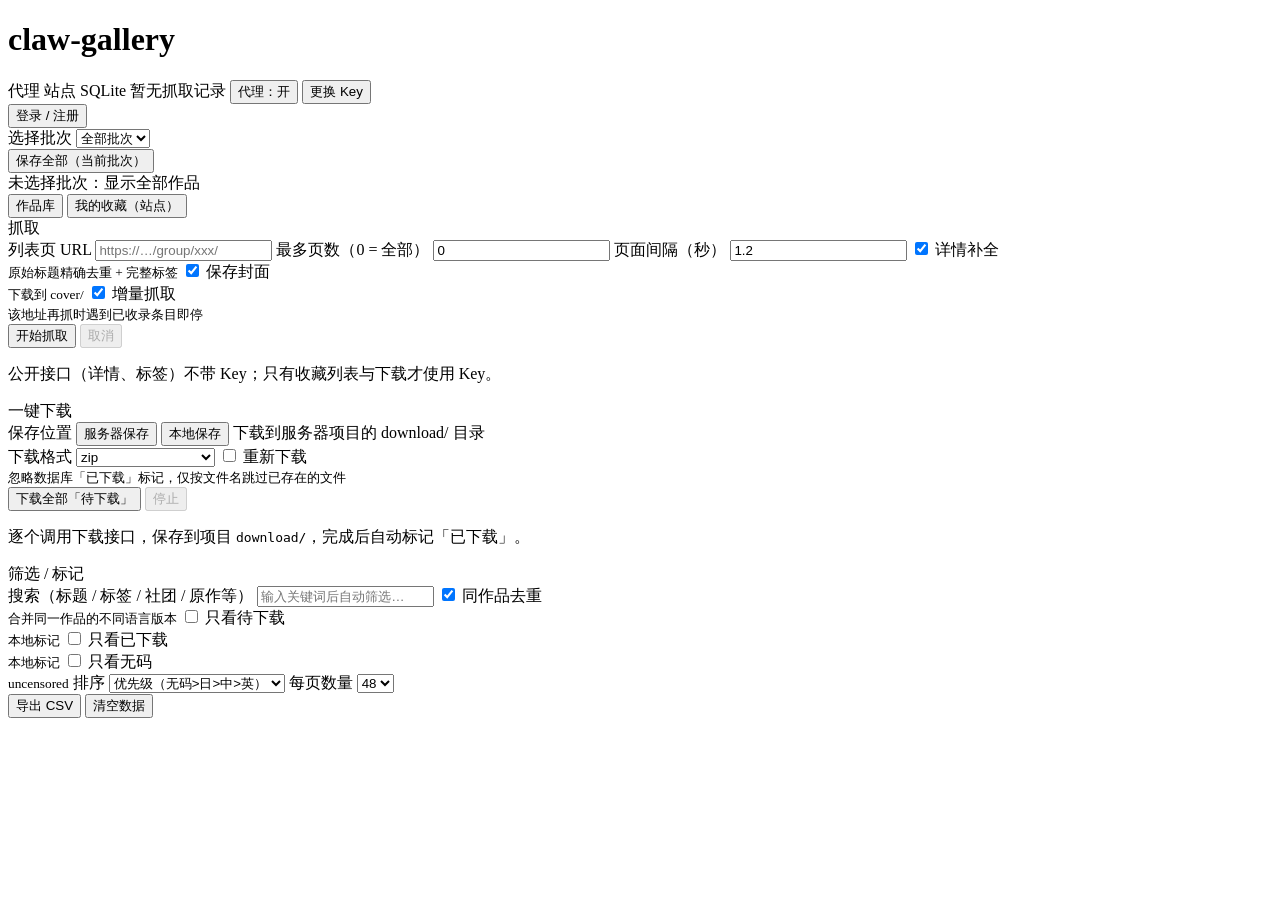
==== web/index.html @ 5d1a5fde "前端：未登录不自动弹 API Key 门禁 + 门禁关闭按钮 + 顶部未配置提示 需求三条： 1. 未登录打开页面不再自动弹出「需要 API Key」门禁框。 2. 门禁框右上角加关闭按钮。 3. 顶" ====
<!doctype html>
<html lang="zh-CN">
<head>
  <meta charset="utf-8">
  <meta name="viewport" content="width=device-width, initial-scale=1">
  <title>claw-gallery · 作品整理</title>
  <link rel="icon" href="data:,">
  <link rel="stylesheet" href="/static/style.css">
</head>
<body>

<!-- ============ API Key 门禁 ============ -->
<div class="gate" id="gate" hidden>
  <div class="gate-card">
    <button class="gate-close" id="gateClose" aria-label="关闭" title="关闭">✕</button>
    <h2>需要 API Key</h2>
    <p class="gate-desc">
      填写要抓取站点的<strong>域名</strong>与你的 <strong>API Key</strong> 即可进入。<br>
      域名保存在服务端（后端访问站点接口需要它）；API Key 只保存在你自己的浏览器 cookie 中，不会写入服务端磁盘。
    </p>
    <label class="field">
      <span>站点域名</span>
      <input id="gateDomain" type="text" spellcheck="false" placeholder="例如 example.com（可带 http:// 或端口）" autocomplete="off">
    </label>
    <label class="field">
      <span>API Key</span>
      <input id="gateInput" type="password" spellcheck="false" placeholder="在此粘贴 API Key" autocomplete="off">
    </label>
    <div class="gate-actions">
      <button id="gateBtn" class="btn primary">确定进入</button>
      <button id="gateClear" class="btn ghost">清除已保存的 Key</button>
    </div>
    <p class="gate-hint" id="gateHint">
      也可以用 <code>?apikey=你的KEY</code> 直接进入（进入后会自动从地址栏移除）。<br>
      Key 只保存在你的浏览器里，填写后即可进入；是否有效会在用到站点接口时才提示。
    </p>
  </div>
</div>

<header class="topbar">
  <div class="brand">
    <span class="top-spinner" id="topSpinner" hidden title="加载中…"></span>
    <h1>claw-gallery</h1>
  </div>
  <div class="meta-chips">
    <span class="meta-chip" id="proxyChip">代理</span>
    <span class="meta-chip" id="siteChip" title="当前使用的站点地址">站点</span>
    <span class="meta-chip" id="dbChip" title="">SQLite</span>
    <span class="meta-chip" id="lastRunChip">暂无抓取记录</span>
    <button class="meta-chip meta-btn" id="proxyBtn" title="切换是否通过本地代理访问（云服务器可关闭直连）">代理：开</button>
    <button class="meta-chip meta-btn" id="changeKeyBtn" title="清除浏览器里保存的 API Key 并重新输入">更换 Key</button>
  </div>
  <div class="auth-area" id="authArea">
    <!-- 未登录：登录/注册按钮；已登录：用户名 + 设置 + 同步 + 退出 -->
    <button class="btn primary" id="loginBtn">登录 / 注册</button>
  </div>
</header>

<main>
  <!-- ============ 批次号（顶部下拉过滤） ============ -->
  <section class="panel batch-panel">
    <div class="batch-row">
      <label class="field batch-select">
        <span>选择批次</span>
        <select id="batchSelect"><option value="">全部批次</option></select>
      </label>
      <div class="actions">
        <button id="saveBatchBtn" class="btn primary">保存全部（当前批次）</button>
      </div>
      <div class="batch-info" id="batchInfo">未选择批次：显示全部作品</div>
    </div>
  </section>

  <!-- ============ 标签页 ============ -->
  <nav class="tabs">
    <button class="tab active" data-tab="library">作品库</button>
    <button class="tab" data-tab="favorites">我的收藏（站点）</button>
  </nav>

  <!-- ============ 作品库：抓取 + 一键下载 ============ -->
  <section class="panel" id="libraryPanel">
    <div class="panel-title">抓取</div>
    <div class="scrape-form">
      <label class="field grow">
        <span>列表页 URL</span>
        <input id="urlInput" type="text" spellcheck="false" placeholder="https://…/group/xxx/">
      </label>
      <label class="field">
        <span>最多页数（0 = 全部）</span>
        <input id="maxPages" type="number" min="0" step="1" value="0">
      </label>
      <label class="field">
        <span>页面间隔（秒）</span>
        <input id="delay" type="number" step="0.1" value="1.2">
      </label>
      <label class="check">
        <input id="enrichCheck" type="checkbox" checked>
        <span>详情补全<br><small>原始标题精确去重 + 完整标签</small></span>
      </label>
      <label class="check">
        <input id="coverCheck" type="checkbox" checked>
        <span>保存封面<br><small>下载到 cover/</small></span>
      </label>
      <label class="check">
        <input id="incrementalCheck" type="checkbox" checked>
        <span>增量抓取<br><small>该地址再抓时遇到已收录条目即停</small></span>
      </label>
      <div class="actions">
        <button id="startBtn" class="btn primary">开始抓取</button>
        <button id="cancelBtn" class="btn ghost" disabled>取消</button>
      </div>
    </div>
    <p class="hint">公开接口（详情、标签）不带 Key；只有收藏列表与下载才使用 Key。</p>
    <p class="hint setup-hint" id="setupHint" hidden></p>

    <div class="scrape-queue-panel" id="scrapeQueuePanel" hidden>
      <div class="scrape-queue-head">
        <span class="scrape-queue-title">待抓取队列（<span id="scrapeQueueCount">0</span>）</span>
        <span class="scrape-queue-hint">可继续粘贴 URL 加入队列，按顺序逐个抓取</span>
      </div>
      <ul class="scrape-queue-list" id="scrapeQueueList"></ul>
    </div>

    <div class="progress" id="progressPanel" hidden>
      <div class="progress-track"><div class="progress-bar" id="progressBar"></div></div>
      <div class="progress-text" id="progressText"></div>
      <pre class="log" id="logBox"></pre>
    </div>
  </section>

  <section class="panel">
    <div class="panel-title">一键下载</div>
    <div class="save-mode" role="group" aria-label="保存位置">
      <span class="save-mode-label">保存位置</span>
      <button class="save-mode-btn active" data-save-mode="server">服务器保存</button>
      <button class="save-mode-btn" data-save-mode="local">本地保存</button>
      <span class="save-mode-hint" id="saveModeHint">下载到服务器项目的 download/ 目录</span>
    </div>
    <div class="download-form">
      <label class="field">
        <span>下载格式</span>
        <select id="formatSelect">
          <option value="zip" selected>zip</option>
          <option value="cbz">cbz</option>
          <option value="torrent">torrent（限流严格）</option>
        </select>
      </label>
      <label class="check">
        <input id="redownloadCheck" type="checkbox">
        <span>重新下载<br><small>忽略数据库「已下载」标记，仅按文件名跳过已存在的文件</small></span>
      </label>
      <div class="actions">
        <button id="downloadAllBtn" class="btn primary">下载全部「待下载」</button>
        <button id="downloadCancelBtn" class="btn ghost" disabled>停止</button>
      </div>
      <div class="dl-summary" id="dlSummary"></div>
    </div>
    <p class="hint">
      逐个调用下载接口，保存到项目 <code id="dlDirHint">download/</code>，完成后自动标记「已下载」。
      <span id="modeHint" class="mode-hint"></span>
    </p>
    <div class="queue-panel" id="dlProgressPanel" hidden>
      <div class="queue-head">
        <span class="queue-title">下载队列</span>
        <span class="progress-text" id="dlProgressText"></span>
        <button id="queueCancelAllBtn" class="btn ghost">取消排队</button>
      </div>
      <div class="queue-list" id="queueList"></div>
    </div>
  </section>

  <!-- ============ 我的收藏（站点） ============ -->
  <section class="panel" id="favoritesPanel" hidden>
    <div class="panel-title">站点账号收藏</div>
    <div class="filter-row">
      <label class="field grow">
        <span>在收藏里搜索</span>
        <input id="favSearchInput" type="search" placeholder="输入关键词…">
      </label>
      <div class="actions">
        <button id="favReloadBtn" class="btn">刷新收藏</button>
        <button id="favSyncBtn" class="btn primary">同步收藏为待下载</button>
      </div>
      <div class="dl-summary" id="favSummary"></div>
    </div>
    <p class="hint">由站点 API 提供，卡片风格与排序规则和作品库一致；「待下载」是本地标记，与站点账号的收藏相互独立。</p>
  </section>

  <!-- ============ 筛选 ============ -->
  <section class="panel">
    <div class="panel-title">筛选 / 标记</div>
    <div class="filter-row">
      <label class="field grow">
        <span>搜索（标题 / 标签 / 社团 / 原作等）</span>
        <input id="searchInput" type="search" placeholder="输入关键词后自动筛选…">
      </label>
      <label class="check">
        <input id="dedupeCheck" type="checkbox" checked>
        <span>同作品去重<br><small>合并同一作品的不同语言版本</small></span>
      </label>
      <label class="check">
        <input id="wantCheck" type="checkbox">
        <span>只看待下载<br><small>本地标记</small></span>
      </label>
      <label class="check">
        <input id="downloadedCheck" type="checkbox">
        <span>只看已下载<br><small>本地标记</small></span>
      </label>
      <label class="check">
        <input id="uncensoredCheck" type="checkbox">
        <span>只看无码<br><small>uncensored</small></span>
      </label>
      <label class="field">
        <span>排序</span>
        <select id="sortSelect">
          <option value="priority" selected>优先级（无码>日>中>英）</option>
          <option value="recent">最新入库</option>
          <option value="oldest">最旧入库</option>
          <option value="title">标题</option>
          <option value="original">作品原名称</option>
          <option value="variants">版本数</option>
          <option value="favorites">收藏数</option>
          <option value="pages">页数</option>
        </select>
      </label>
      <label class="field">
        <span>每页数量</span>
        <select id="perPageSelect">
          <option value="24">24</option>
          <option value="48" selected>48</option>
          <option value="96">96</option>
        </select>
      </label>
      <div class="actions">
        <button id="exportBtn" class="btn">导出 CSV</button>
        <button id="resetBtn" class="btn danger">清空数据</button>
      </div>
    </div>
    <div class="lang-bar" id="langBar"></div>
  </section>

  <section class="stats" id="statsRow"></section>
  <section class="grid" id="grid"></section>
  <nav class="pager" id="pager"></nav>
</main>

<!-- 加载指示已改为顶栏最左边的转圈圈 #topSpinner（不再用全屏遮罩） -->

<div id="toast" class="toast" hidden></div>

<!-- ============ 登录 / 注册弹窗 ============ -->
<div class="modal" id="authModal" hidden>
  <div class="modal-card">
    <div class="modal-head">
      <div class="modal-tabs">
        <button class="modal-tab active" data-auth-tab="login">登录</button>
        <button class="modal-tab" data-auth-tab="register">注册</button>
      </div>
      <button class="modal-close" id="authClose" title="关闭">×</button>
    </div>
    <div class="modal-body">
      <label class="field">
        <span>用户名</span>
        <input id="authUsername" type="text" autocomplete="username" placeholder="3-64 个字符">
      </label>
      <label class="field">
        <span>密码</span>
        <input id="authPassword" type="password" autocomplete="current-password" placeholder="至少 4 位">
      </label>
      <div class="auth-extra" id="authExtra" hidden>
        <label class="field">
          <span>站点域名（可选）</span>
          <input id="authSite" type="text" spellcheck="false" placeholder="例如 example.com">
        </label>
        <label class="field">
          <span>API Key（可选，登录后可在设置里补）</span>
          <input id="authKey" type="password" spellcheck="false" placeholder="留空则稍后在设置里填写">
        </label>
      </div>
      <p class="modal-hint" id="authHint">登录后你的站点域名与 API Key 会跟账号走，不同设备登录无需重输。</p>
      <div class="modal-actions">
        <button class="btn primary" id="authSubmit">登录</button>
      </div>
    </div>
  </div>
</div>

<!-- ============ 用户设置弹窗 ============ -->
<div class="modal" id="settingsModal" hidden>
  <div class="modal-card">
    <div class="modal-head">
      <h2 class="modal-title">用户设置</h2>
      <button class="modal-close" id="settingsClose" title="关闭">×</button>
    </div>
    <div class="modal-body">
      <p class="modal-hint">登录用户：<b id="settingsUsername"></b></p>
      <label class="field">
        <span>站点域名</span>
        <input id="settingsSite" type="text" spellcheck="false" placeholder="例如 example.com">
      </label>
      <label class="field">
        <span>API Key（留空表示不修改已保存的 Key）</span>
        <input id="settingsKey" type="password" spellcheck="false" placeholder="已保存的 Key 不回显，填了才覆盖">
      </label>
      <div class="modal-actions">
        <button class="btn primary" id="settingsSave">保存</button>
      </div>
      <hr class="modal-sep">
      <div class="sync-row" id="syncRow">
        <div>
          <strong>数据同步</strong>
          <p class="modal-hint" id="syncStatusText">未配置云端：在 .env 里填 CLAW_SUPABASE_PROJECT_REF / CLAW_SUPABASE_TOKEN，或 CLAW_REMOTE_BASE 指向 VPS，即可跨部署同步。</p>
        </div>
        <div class="sync-buttons">
          <button class="btn primary" id="pullBtn">拉取远程数据</button>
          <button class="btn primary" id="pushBtn">推送覆盖远程</button>
        </div>
      </div>
      <p class="modal-hint" id="syncResult"></p>
    </div>
  </div>
</div>

<script src="/static/app.js" defer></script>
</body>
</html>
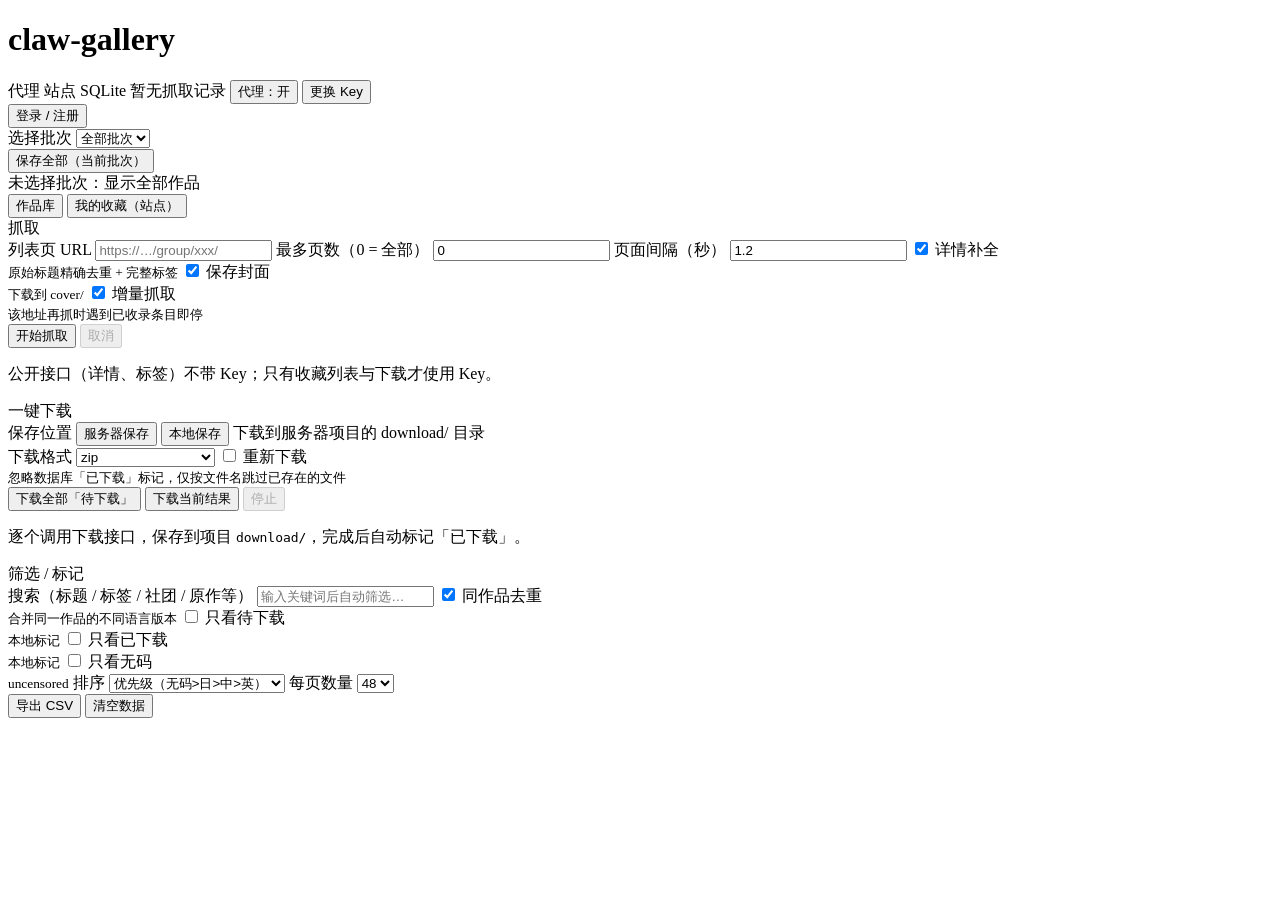
==== commit 05bae511: "新增「下载当前筛选结果」：按当前筛选条件重查整份结果入队 - 下载域加 filter_targets（按 /api/works 同名筛选参数重查全部页，   取每个去重组推荐版本，云/本地自动分叉，支" ====
--- a/web/index.html
+++ b/web/index.html
@@ -151,6 +151,7 @@
       </label>
       <div class="actions">
         <button id="downloadAllBtn" class="btn primary">下载全部「待下载」</button>
+        <button id="downloadFilterBtn" class="btn primary">下载当前结果</button>
         <button id="downloadCancelBtn" class="btn ghost" disabled>停止</button>
       </div>
       <div class="dl-summary" id="dlSummary"></div>
@@ -277,6 +278,10 @@
           <input id="authKey" type="password" spellcheck="false" placeholder="留空则稍后在设置里填写">
         </label>
       </div>
+      <label class="check" id="syncCredsWrap" hidden>
+        <input id="syncCredsCheck" type="checkbox">
+        <span>同步云端配置<br><small>开启后，用云端账号的站点域名与 API Key 覆盖本地保存的值（默认关闭）</small></span>
+      </label>
       <p class="modal-hint" id="authHint">登录后你的站点域名与 API Key 会跟账号走，不同设备登录无需重输。</p>
       <div class="modal-actions">
         <button class="btn primary" id="authSubmit">登录</button>
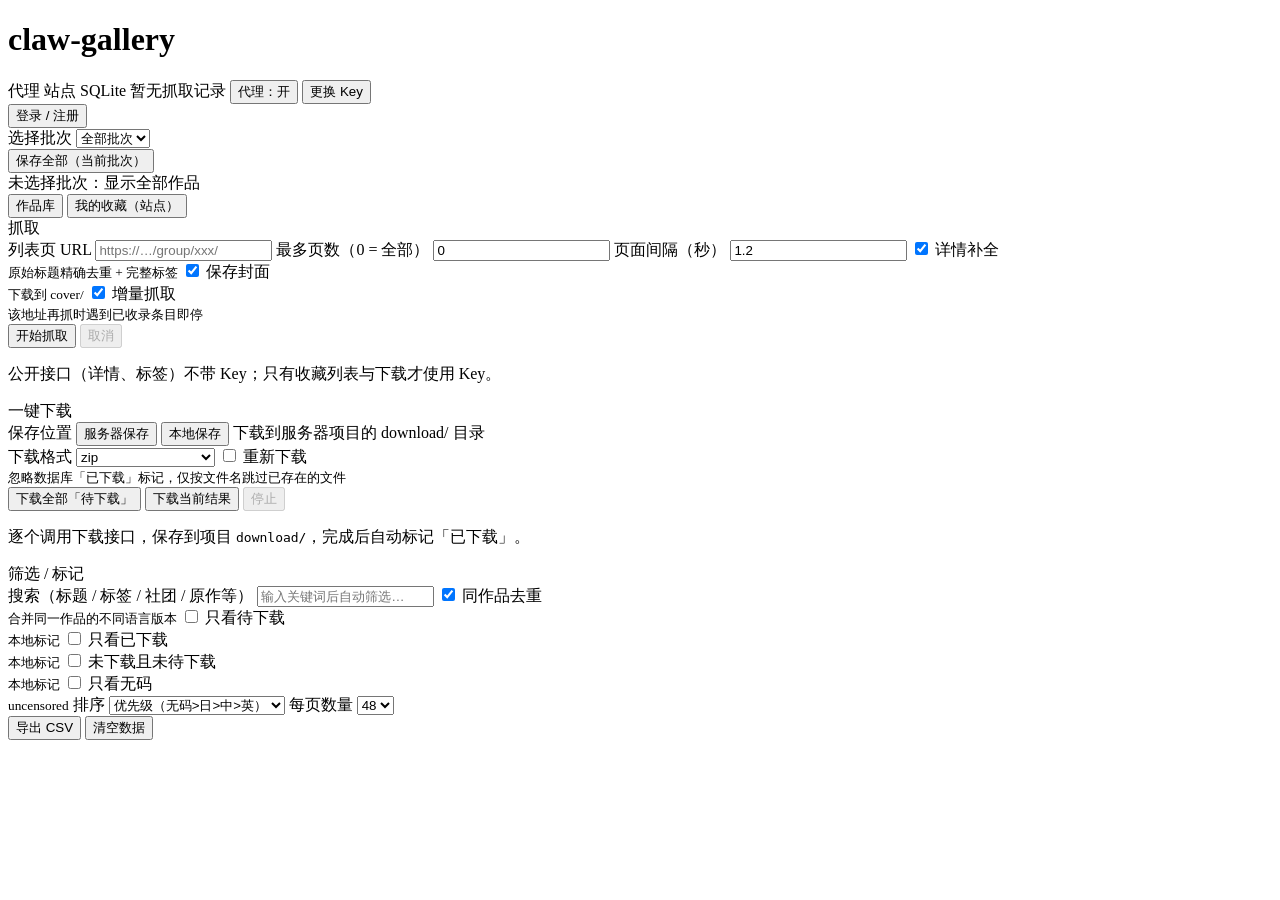
==== commit 43c7f7a2: "筛选加「未下载且未待下载」；卡片 tag 完整展示且点击加入搜索 - /api/works 加 pending 参数：组内任一变体打了待下载/已下载即排除   （本地/云端双路 + filter_ta" ====
--- a/web/index.html
+++ b/web/index.html
@@ -208,6 +208,10 @@
         <span>只看已下载<br><small>本地标记</small></span>
       </label>
       <label class="check">
+        <input id="pendingCheck" type="checkbox">
+        <span>未下载且未待下载<br><small>本地标记</small></span>
+      </label>
+      <label class="check">
         <input id="uncensoredCheck" type="checkbox">
         <span>只看无码<br><small>uncensored</small></span>
       </label>
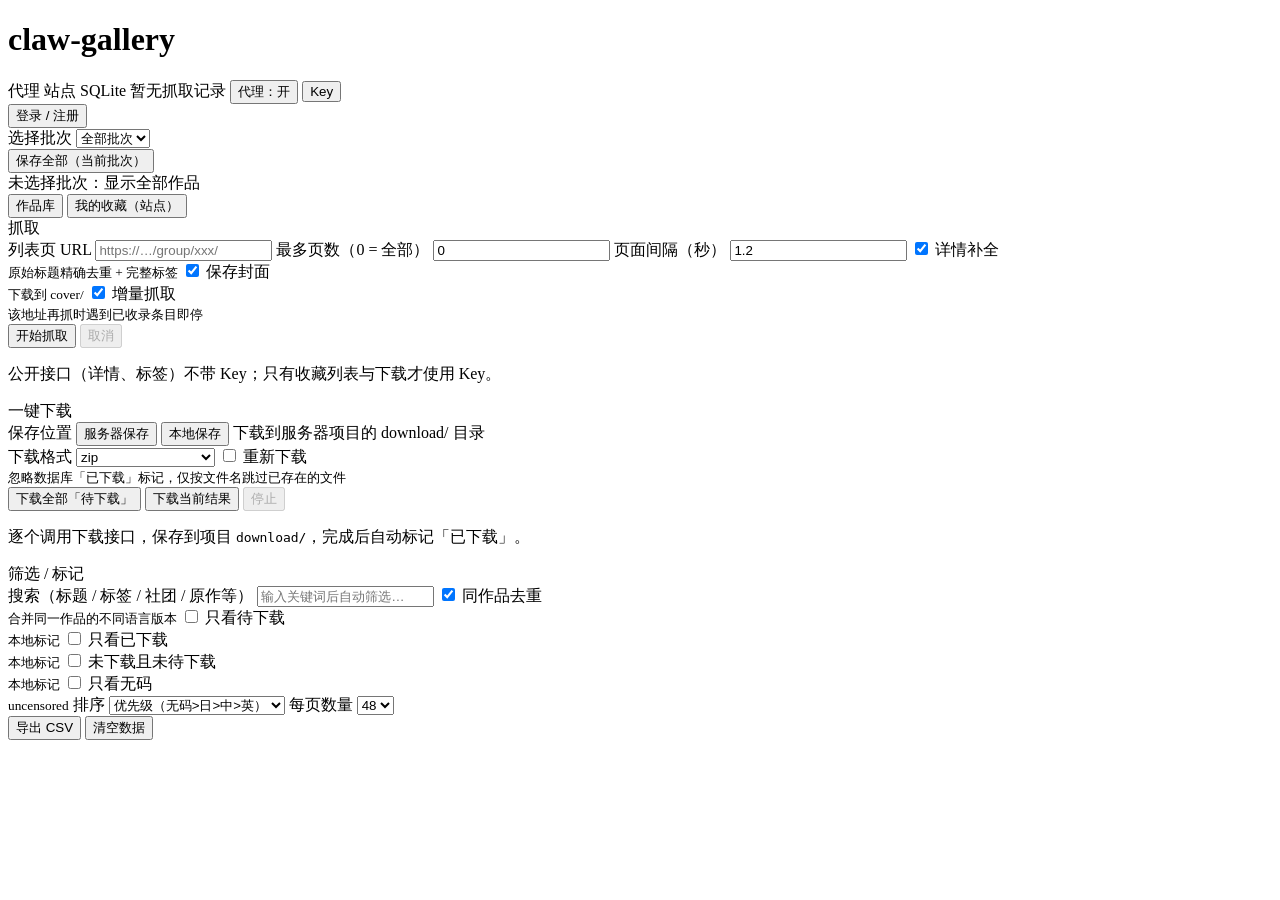
==== commit 1cb5ac58: "登录改为独立页面+离线入口；设置明文查看站点/Key；登录自动同步云端配置 1. 登录抽成全屏独立页（#loginPage，登录/注册双 tab），移除原 gate 遮罩与    authModal " ====
--- a/web/index.html
+++ b/web/index.html
@@ -9,33 +9,49 @@
 </head>
 <body>
 
-<!-- ============ API Key 门禁 ============ -->
-<div class="gate" id="gate" hidden>
-  <div class="gate-card">
-    <button class="gate-close" id="gateClose" aria-label="关闭" title="关闭">✕</button>
-    <h2>需要 API Key</h2>
-    <p class="gate-desc">
-      填写要抓取站点的<strong>域名</strong>与你的 <strong>API Key</strong> 即可进入。<br>
-      域名保存在服务端（后端访问站点接口需要它）；API Key 只保存在你自己的浏览器 cookie 中，不会写入服务端磁盘。
-    </p>
-    <label class="field">
-      <span>站点域名</span>
-      <input id="gateDomain" type="text" spellcheck="false" placeholder="例如 example.com（可带 http:// 或端口）" autocomplete="off">
-    </label>
-    <label class="field">
-      <span>API Key</span>
-      <input id="gateInput" type="password" spellcheck="false" placeholder="在此粘贴 API Key" autocomplete="off">
-    </label>
-    <div class="gate-actions">
-      <button id="gateBtn" class="btn primary">确定进入</button>
-      <button id="gateClear" class="btn ghost">清除已保存的 Key</button>
-    </div>
-    <p class="gate-hint" id="gateHint">
-      也可以用 <code>?apikey=你的KEY</code> 直接进入（进入后会自动从地址栏移除）。<br>
-      Key 只保存在你的浏览器里，填写后即可进入；是否有效会在用到站点接口时才提示。
-    </p>
-  </div>
-</div>
+<!-- ============ 登录 / 离线入口（全屏） ============ -->
+<section class="login-page" id="loginPage" hidden>
+  <div class="login-card">
+    <h1>claw-gallery</h1>
+    <p class="login-subtitle">作品整理 · 登录或离线使用</p>
+    <div class="login-tabs">
+      <button class="login-tab active" data-auth-tab="login">登录</button>
+      <button class="login-tab" data-auth-tab="register">注册</button>
+    </div>
+    <div class="login-pane" id="loginPaneLogin" data-login-pane="login">
+      <label class="field">
+        <span>用户名</span>
+        <input id="loginUsername" type="text" autocomplete="username" placeholder="3-64 个字符">
+      </label>
+      <label class="field">
+        <span>密码</span>
+        <input id="loginPassword" type="password" autocomplete="current-password" placeholder="至少 4 位">
+      </label>
+    </div>
+    <div class="login-pane" id="loginPaneRegister" data-login-pane="register" hidden>
+      <label class="field">
+        <span>用户名</span>
+        <input id="regUsername" type="text" autocomplete="username" placeholder="3-64 个字符">
+      </label>
+      <label class="field">
+        <span>密码</span>
+        <input id="regPassword" type="password" autocomplete="new-password" placeholder="至少 4 位">
+      </label>
+      <label class="field">
+        <span>站点域名（可选）</span>
+        <input id="regSite" type="text" spellcheck="false" placeholder="例如 example.com">
+      </label>
+      <label class="field">
+        <span>API Key（可选，登录后可在设置里补）</span>
+        <input id="regKey" type="text" spellcheck="false" placeholder="留空则稍后在设置里填写">
+      </label>
+    </div>
+    <p class="login-hint" id="loginHint">登录用户会自动同步远程账号的站点域名与 API Key；离线使用则进入匿名模式（数据归 unlogin_user）。</p>
+    <button class="btn primary login-submit" id="loginSubmit">登录</button>
+    <button class="btn login-offline" id="offlineBtn" type="button">离线使用（不登录）</button>
+    <p class="login-cloud-hint" id="offlineHint" hidden>云模式必须先登录才能使用（业务接口不对匿名开放）。</p>
+  </div>
+</section>
 
 <header class="topbar">
   <div class="brand">
@@ -48,7 +64,7 @@
     <span class="meta-chip" id="dbChip" title="">SQLite</span>
     <span class="meta-chip" id="lastRunChip">暂无抓取记录</span>
     <button class="meta-chip meta-btn" id="proxyBtn" title="切换是否通过本地代理访问（云服务器可关闭直连）">代理：开</button>
-    <button class="meta-chip meta-btn" id="changeKeyBtn" title="清除浏览器里保存的 API Key 并重新输入">更换 Key</button>
+    <button class="meta-chip meta-btn" id="changeKeyBtn" title="站点域名 / API Key 设置">Key</button>
   </div>
   <div class="auth-area" id="authArea">
     <!-- 未登录：登录/注册按钮；已登录：用户名 + 设置 + 同步 + 退出 -->
@@ -165,6 +181,7 @@
         <span class="queue-title">下载队列</span>
         <span class="progress-text" id="dlProgressText"></span>
         <button id="queueCancelAllBtn" class="btn ghost">取消排队</button>
+        <button id="queueClearFailedBtn" class="btn ghost" title="清除所有失败和已取消的任务">清除失败</button>
       </div>
       <div class="queue-list" id="queueList"></div>
     </div>
@@ -253,47 +270,6 @@
 
 <div id="toast" class="toast" hidden></div>
 
-<!-- ============ 登录 / 注册弹窗 ============ -->
-<div class="modal" id="authModal" hidden>
-  <div class="modal-card">
-    <div class="modal-head">
-      <div class="modal-tabs">
-        <button class="modal-tab active" data-auth-tab="login">登录</button>
-        <button class="modal-tab" data-auth-tab="register">注册</button>
-      </div>
-      <button class="modal-close" id="authClose" title="关闭">×</button>
-    </div>
-    <div class="modal-body">
-      <label class="field">
-        <span>用户名</span>
-        <input id="authUsername" type="text" autocomplete="username" placeholder="3-64 个字符">
-      </label>
-      <label class="field">
-        <span>密码</span>
-        <input id="authPassword" type="password" autocomplete="current-password" placeholder="至少 4 位">
-      </label>
-      <div class="auth-extra" id="authExtra" hidden>
-        <label class="field">
-          <span>站点域名（可选）</span>
-          <input id="authSite" type="text" spellcheck="false" placeholder="例如 example.com">
-        </label>
-        <label class="field">
-          <span>API Key（可选，登录后可在设置里补）</span>
-          <input id="authKey" type="password" spellcheck="false" placeholder="留空则稍后在设置里填写">
-        </label>
-      </div>
-      <label class="check" id="syncCredsWrap" hidden>
-        <input id="syncCredsCheck" type="checkbox">
-        <span>同步云端配置<br><small>开启后，用云端账号的站点域名与 API Key 覆盖本地保存的值（默认关闭）</small></span>
-      </label>
-      <p class="modal-hint" id="authHint">登录后你的站点域名与 API Key 会跟账号走，不同设备登录无需重输。</p>
-      <div class="modal-actions">
-        <button class="btn primary" id="authSubmit">登录</button>
-      </div>
-    </div>
-  </div>
-</div>
-
 <!-- ============ 用户设置弹窗 ============ -->
 <div class="modal" id="settingsModal" hidden>
   <div class="modal-card">
@@ -302,15 +278,16 @@
       <button class="modal-close" id="settingsClose" title="关闭">×</button>
     </div>
     <div class="modal-body">
-      <p class="modal-hint">登录用户：<b id="settingsUsername"></b></p>
+      <p class="modal-hint">当前账号：<b id="settingsUsername"></b></p>
       <label class="field">
         <span>站点域名</span>
         <input id="settingsSite" type="text" spellcheck="false" placeholder="例如 example.com">
       </label>
       <label class="field">
-        <span>API Key（留空表示不修改已保存的 Key）</span>
-        <input id="settingsKey" type="password" spellcheck="false" placeholder="已保存的 Key 不回显，填了才覆盖">
-      </label>
+        <span>API Key（留空保存表示不修改）</span>
+        <input id="settingsKey" type="text" spellcheck="false" placeholder="当前 API Key（明文显示）" autocomplete="off">
+      </label>
+      <p class="modal-hint">站点域名与 API Key 以明文显示，可直接编辑保存；保存后登录用户会自动同步到远程账号（作品数据仍需手动同步）。</p>
       <div class="modal-actions">
         <button class="btn primary" id="settingsSave">保存</button>
       </div>
@@ -326,6 +303,17 @@
         </div>
       </div>
       <p class="modal-hint" id="syncResult"></p>
+      <hr class="modal-sep">
+      <div class="sync-row" id="renameRow">
+        <div>
+          <strong>整理下载文件名</strong>
+          <p class="modal-hint">把 <code>download/</code> 里的作品文件按数据库原始标题重命名为 <code>{id}_{原始作品名称}.{ext}</code>（自动处理 Windows 非法字符）。</p>
+        </div>
+        <div class="sync-buttons">
+          <button class="btn ghost" id="renameFilesBtn">重命名已下载文件</button>
+        </div>
+      </div>
+      <p class="modal-hint" id="renameResult"></p>
     </div>
   </div>
 </div>
